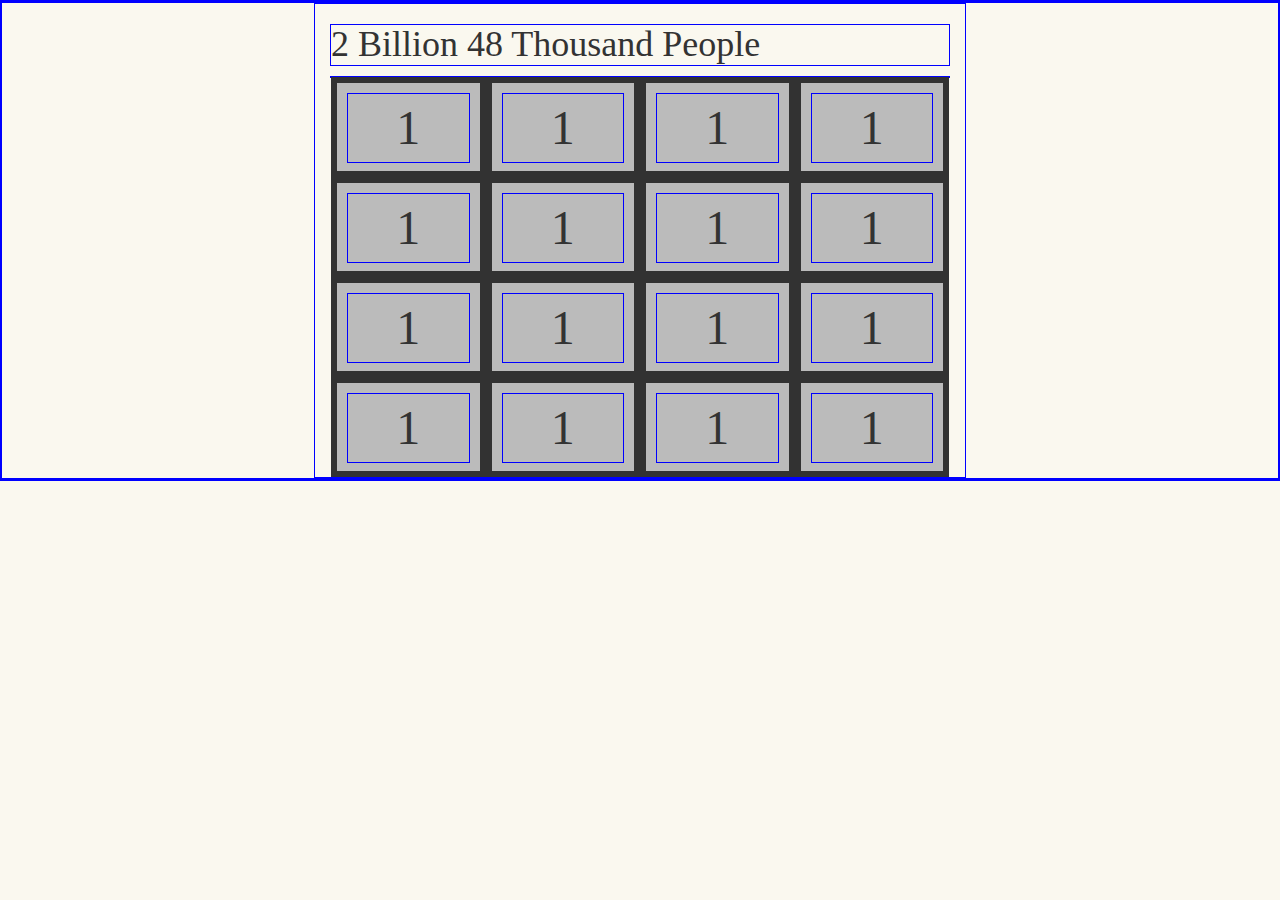
==== index.html @ a7ea1be7 "Added typeface" ====
<!DOCTYPE html>
<html lang="en">
<head>
  <meta charset="UTF-8">
  <link rel="stylesheet" type="text/css" href="//maxcdn.bootstrapcdn.com/bootstrap/3.2.0/css/bootstrap.min.css">
  <link rel="stylesheet" type="text/css" href="css/style2.css">
  <title>2 Billion 48 Thousand</title>
</head>
<body>
  <div class="row">
  
    <div class ="col-md-6 col-md-offset-3">
      <h1>2 Billion 48 Thousand People</h1>

      <div class="board">
        <div class="cell r0 c0"><div>1</div></div>
        <div class="cell r0 c1"><div>1</div></div>
        <div class="cell r0 c2"><div>1</div></div>
        <div class="cell r0 c3"><div>1</div></div>
        <div class="cell r1 c0"><div>1</div></div>
        <div class="cell r1 c1"><div>1</div></div>
        <div class="cell r1 c2"><div>1</div></div>
        <div class="cell r1 c3"><div>1</div></div>
        <div class="cell r2 c0"><div>1</div></div>
        <div class="cell r2 c1"><div>1</div></div>
        <div class="cell r2 c2"><div>1</div></div>
        <div class="cell r2 c3"><div>1</div></div>
        <div class="cell r3 c0"><div>1</div></div>
        <div class="cell r3 c1"><div>1</div></div>
        <div class="cell r3 c2"><div>1</div></div>
        <div class="cell r3 c3"><div>1</div></div>        
      </div>

    </div>
    
  </div>

  <script type="text/javascript" src="//ajax.googleapis.com/ajax/libs/jquery/2.1.1/jquery.min.js"></script>
  <script type="text/javascript" src="//maxcdn.bootstrapcdn.com/bootstrap/3.2.0/js/bootstrap.min.js"></script>
  <script type="text/javascript" src="js/main.js"></script>
</body>
</html>
---- css/style2.css ----
* {
  border: 1px solid blue;
}

@font-face {
  font-family: "Comic Neue";
  src: url("/fonts/ComicNeue-Regular.ttf");
}

body {
  background: #faf8ef;
  font-family: "Comic Neue";
}

.board {
  font-size: 48px;
  text-align: center;

}
.cell {
  background: #BBBBBB;
  border: 6px solid #323232;
  float: left;
  width: 25%;
  height: 100px;
  padding: 10px;
}
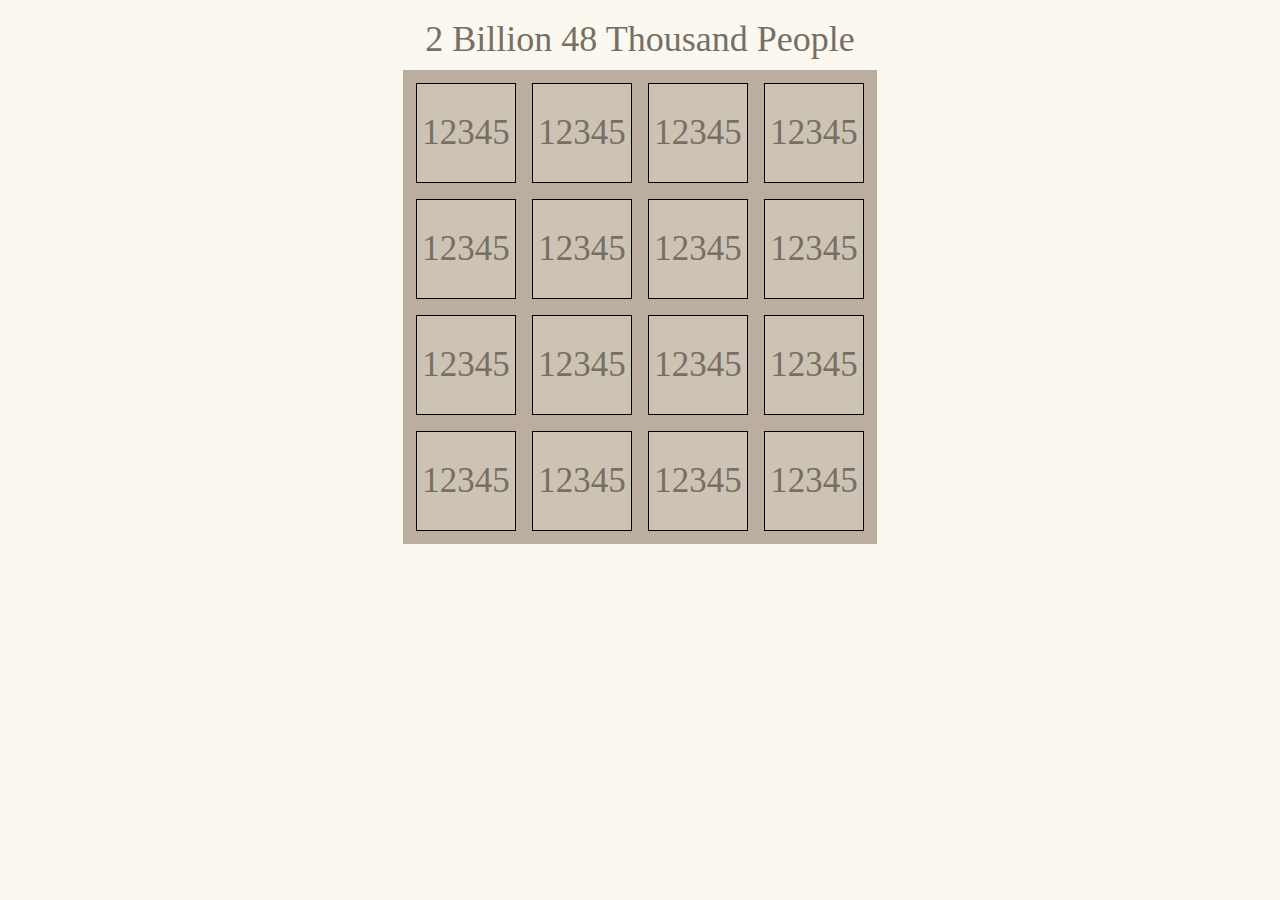
==== commit e2d33f16: "Followed Harry to make it center" ====
--- a/index.html
+++ b/index.html
@@ -9,26 +9,26 @@
 <body>
   <div class="row">
   
-    <div class ="col-md-6 col-md-offset-3">
+<!--    <div class ="columns"> -->
       <h1>2 Billion 48 Thousand People</h1>
 
       <div class="board">
-        <div class="cell r0 c0"><div>1</div></div>
-        <div class="cell r0 c1"><div>1</div></div>
-        <div class="cell r0 c2"><div>1</div></div>
-        <div class="cell r0 c3"><div>1</div></div>
-        <div class="cell r1 c0"><div>1</div></div>
-        <div class="cell r1 c1"><div>1</div></div>
-        <div class="cell r1 c2"><div>1</div></div>
-        <div class="cell r1 c3"><div>1</div></div>
-        <div class="cell r2 c0"><div>1</div></div>
-        <div class="cell r2 c1"><div>1</div></div>
-        <div class="cell r2 c2"><div>1</div></div>
-        <div class="cell r2 c3"><div>1</div></div>
-        <div class="cell r3 c0"><div>1</div></div>
-        <div class="cell r3 c1"><div>1</div></div>
-        <div class="cell r3 c2"><div>1</div></div>
-        <div class="cell r3 c3"><div>1</div></div>        
+        <div class="cell r0 c0"><div>12345</div></div>
+        <div class="cell r0 c1"><div>12345</div></div>
+        <div class="cell r0 c2"><div>12345</div></div>
+        <div class="cell r0 c3"><div>12345</div></div>
+        <div class="cell r1 c0"><div>12345</div></div>
+        <div class="cell r1 c1"><div>12345</div></div>
+        <div class="cell r1 c2"><div>12345</div></div>
+        <div class="cell r1 c3"><div>12345</div></div>
+        <div class="cell r2 c0"><div>12345</div></div>
+        <div class="cell r2 c1"><div>12345</div></div>
+        <div class="cell r2 c2"><div>12345</div></div>
+        <div class="cell r2 c3"><div>12345</div></div>
+        <div class="cell r3 c0"><div>12345</div></div>
+        <div class="cell r3 c1"><div>12345</div></div>
+        <div class="cell r3 c2"><div>12345</div></div>
+        <div class="cell r3 c3"><div>12345</div></div>        
       </div>
 
     </div>
--- a/css/style2.css
+++ b/css/style2.css
@@ -1,27 +1,45 @@
+/*
 * {
   border: 1px solid blue;
 }
+*/
 
 @font-face {
-  font-family: "Comic Neue";
-  src: url("/fonts/ComicNeue-Regular.ttf");
+  font-family: "Comic Neue Bold";
+  src: url("/fonts/ComicNeue-Bold.ttf");
 }
+
 
 body {
   background: #faf8ef;
-  font-family: "Comic Neue";
+  color: #776e65;
+  font-family: "Comic Neue Bold";
+}
+
+h1 {
+  font-family: "Comic Neue Bold";
+  text-align: center;
 }
 
 .board {
-  font-size: 48px;
+  background: #bbada0;
+  font-family: "Comic Neue Bold";
+  margin: 0 auto;
+  padding: 5px;
   text-align: center;
-
+  height: 474px;
+  width: 474px;
 }
 .cell {
-  background: #BBBBBB;
-  border: 6px solid #323232;
+  background: rgba(238, 238, 218, 0.35);
+  border: 1px solid black;
   float: left;
-  width: 25%;
+  font-size: 2.5em;
+  margin: 8px;
   height: 100px;
-  padding: 10px;
+  width: 100px;
+}
+
+.cell div {
+  margin-top: 24px;
 }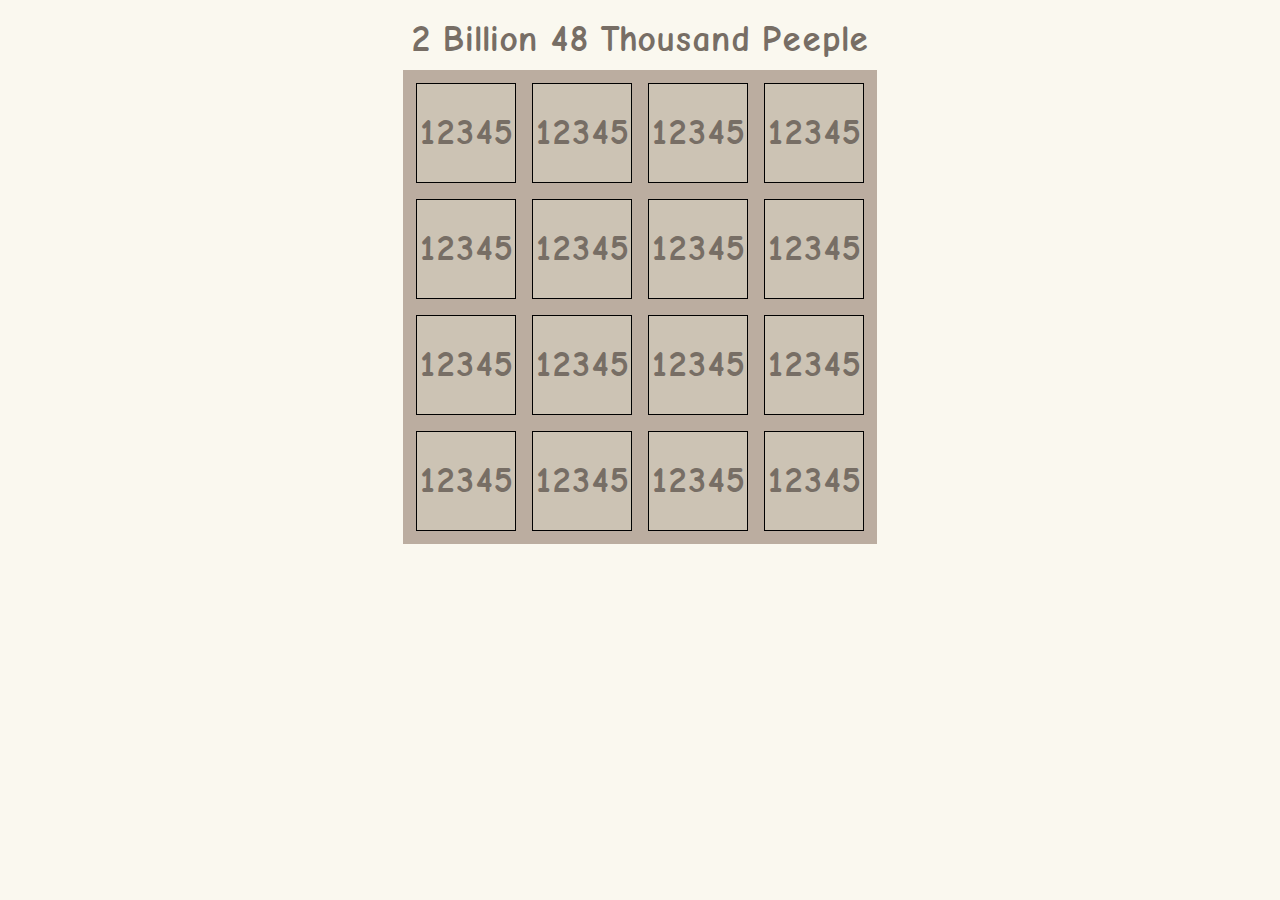
==== commit e6aada73: "First commit in new coffee file - builds the board." ====
--- a/index.html
+++ b/index.html
@@ -7,10 +7,10 @@
   <title>2 Billion 48 Thousand</title>
 </head>
 <body>
-  <div class="row">
+  <div class="rowtime">
   
 <!--    <div class ="columns"> -->
-      <h1>2 Billion 48 Thousand People</h1>
+      <h1>2 Billion 48 Thousand Peeple</h1>
 
       <div class="board">
         <div class="cell r0 c0"><div>12345</div></div>
--- a/css/style2.css
+++ b/css/style2.css
@@ -9,6 +9,10 @@
   src: url("/fonts/ComicNeue-Bold.ttf");
 }
 
+@font-face {
+  font-family: "Comic Neue";
+  src: url("/fonts/ComicNeue-Regular.ttf");
+}
 
 body {
   background: #faf8ef;
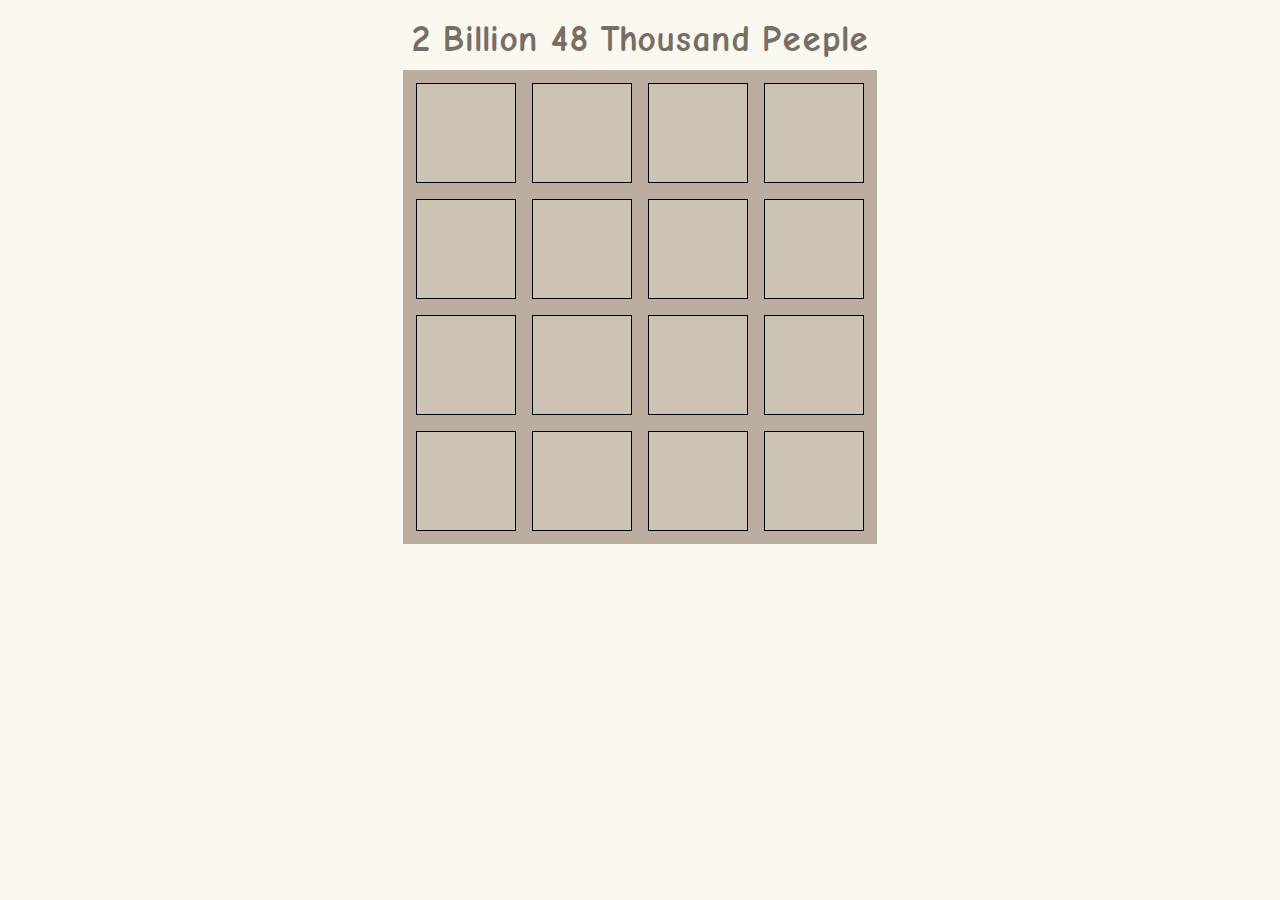
==== commit 15512f4a: "Adds the number tiles into the board, currently valued at 2. This is done by showBoard & jQuery" ====
--- a/index.html
+++ b/index.html
@@ -13,22 +13,22 @@
       <h1>2 Billion 48 Thousand Peeple</h1>
 
       <div class="board">
-        <div class="cell r0 c0"><div>12345</div></div>
-        <div class="cell r0 c1"><div>12345</div></div>
-        <div class="cell r0 c2"><div>12345</div></div>
-        <div class="cell r0 c3"><div>12345</div></div>
-        <div class="cell r1 c0"><div>12345</div></div>
-        <div class="cell r1 c1"><div>12345</div></div>
-        <div class="cell r1 c2"><div>12345</div></div>
-        <div class="cell r1 c3"><div>12345</div></div>
-        <div class="cell r2 c0"><div>12345</div></div>
-        <div class="cell r2 c1"><div>12345</div></div>
-        <div class="cell r2 c2"><div>12345</div></div>
-        <div class="cell r2 c3"><div>12345</div></div>
-        <div class="cell r3 c0"><div>12345</div></div>
-        <div class="cell r3 c1"><div>12345</div></div>
-        <div class="cell r3 c2"><div>12345</div></div>
-        <div class="cell r3 c3"><div>12345</div></div>        
+        <div class="cell r0 c0"><div></div></div>
+        <div class="cell r0 c1"><div></div></div>
+        <div class="cell r0 c2"><div></div></div>
+        <div class="cell r0 c3"><div></div></div>
+        <div class="cell r1 c0"><div></div></div>
+        <div class="cell r1 c1"><div></div></div>
+        <div class="cell r1 c2"><div></div></div>
+        <div class="cell r1 c3"><div></div></div>
+        <div class="cell r2 c0"><div></div></div>
+        <div class="cell r2 c1"><div></div></div>
+        <div class="cell r2 c2"><div></div></div>
+        <div class="cell r2 c3"><div></div></div>
+        <div class="cell r3 c0"><div></div></div>
+        <div class="cell r3 c1"><div></div></div>
+        <div class="cell r3 c2"><div></div></div>
+        <div class="cell r3 c3"><div></div></div>        
       </div>
 
     </div>
